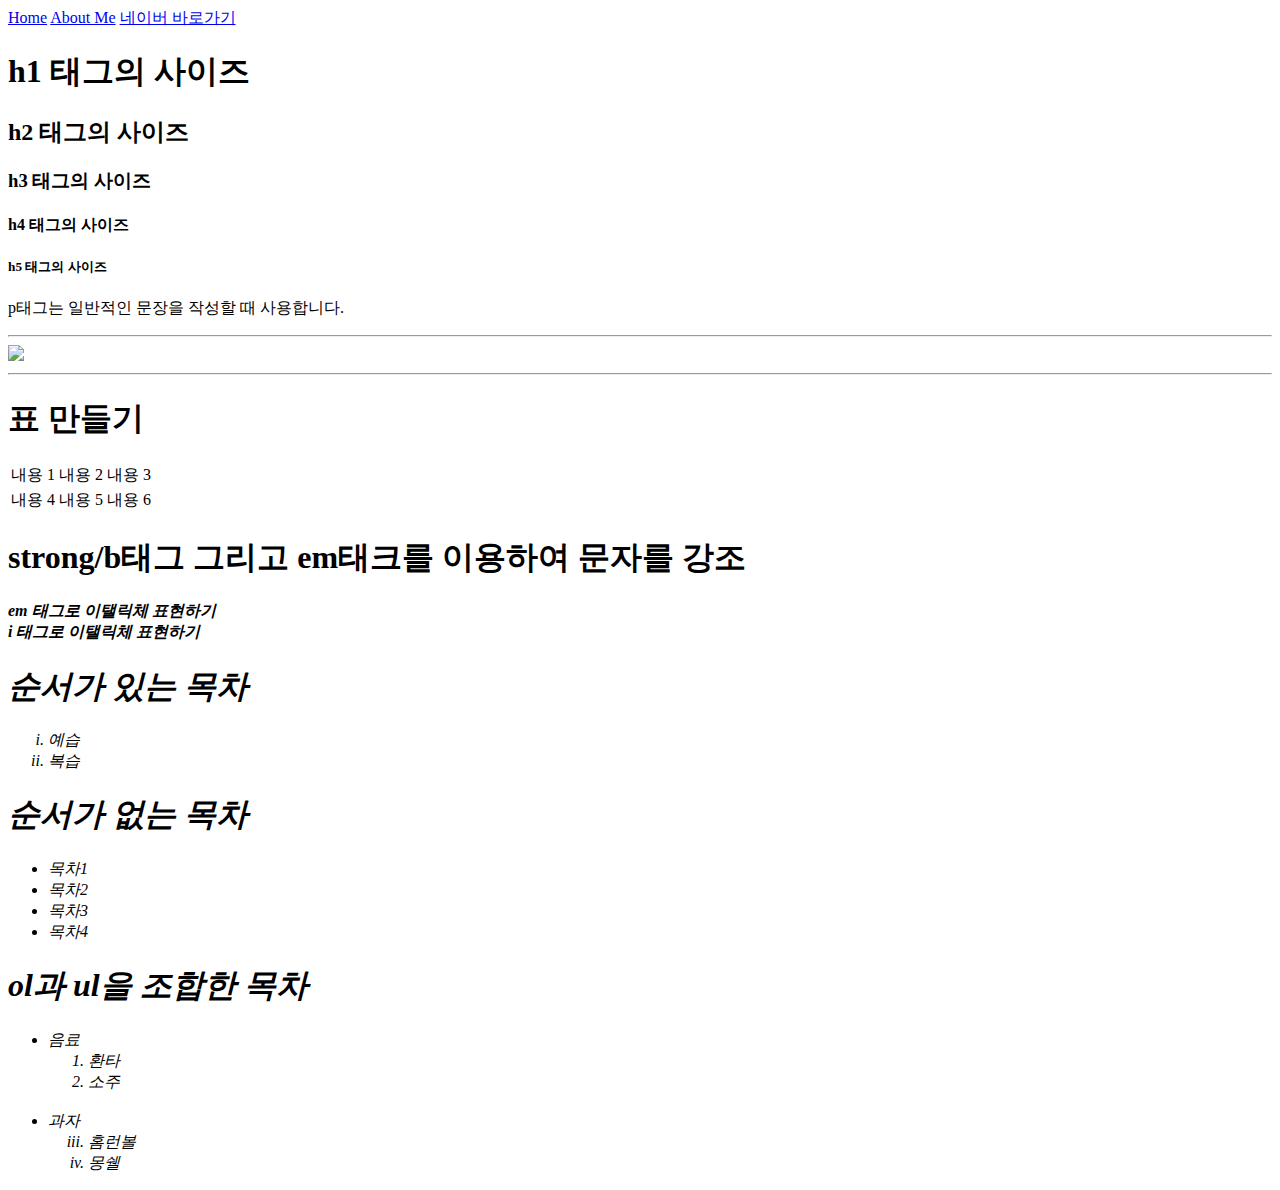
==== html/index.html @ d49ddcf2 "Add files via upload" ====
<!-- 대부분의 웹사이트는 HTML(markup language)로 작성. 웹사이트에 방문하면 웹사이트가 구동되고 있는 서버는 그 페이지의 HTML문서를 보내준다. 사용자의 웹 브라우저는
HTML문서를 해독하고 그 결과를 화면으로 재 구성하여 보여준다. 이처럼 HTML문서는 글씨, 크기, 모양, 그림 등의 정보를 텍스트 형태로 담고 있다. HTML 문서를 만드는 것은 어렵지 않다.
File -->
<!doctype html>
<html>
    <!-- <head>태그 문서에 대한 기본 정보를 담는다 -->
        <head>
            <meta charset="utf-8">
            <!-- <title>브라우저 위에 나타나는 제목 -->
            <title>메가스터디 HTML 페이지</title>
            <!-- <link href=".//test_css.css" rel="stylesheet" type="text/css"> -->
            <!-- <style>
                nav {background-color:black; font-size: 150%; text-align: center}
                nav a {color: gold}
                h1 {color:red}
            </style> -->
        </head>
        <!-- <body>주로 화면에 나타나는 내용이 담겨있다 -->
        <body>
            <!-- <nav>웹 사이트의 주요 페이지를 안내하는 네비게이션 역할 -->
            <nav>
                <a href="./index.html">Home</a>
                <a href="./about_me.html">About Me</a>
                <a href="https://www.naver.com/">네이버 바로가기</a>
            <!-- <nav style="background-color: black; font-size: 150%; text-align: center">
                <a href="./index.html" style="color: white">Home</a>
                <a href="./about_me.html" style="color: white">About Me</a>
                <a href="https://www.naver.com/" style="color: white">네이버 바로가기</a> -->
            </nav>
            <!-- <h#>헤드라인을 작성 -->
            <h1>h1 태그의 사이즈</h1>
            <h2>h2 태그의 사이즈</h2>
            <h3>h3 태그의 사이즈</h3>
            <h4>h4 태그의 사이즈</h4>
            <h5>h5 태그의 사이즈</h5>

            <p>p태그는 일반적인 문장을 작성할 때 사용합니다.</p>
            <hr>
            <img src="C:\chi_py_project\pic_test.jpg" width="400px" heigth="100px">
            <hr>
            
            <h1>표 만들기</h1>
            <table>
                <tr>
                    <td> 내용 1 </td>
                    <td> 내용 2 </td>
                    <td> 내용 3 </td>
                </tr>
                <tr>
                    <td> 내용 4 </td>
                    <td> 내용 5 </td>
                    <td> 내용 6 </td>
                </tr>
            </table>


            <h1>strong/b태그 그리고 em태크를 이용하여 문자를 강조</h1>
            <strong><em>em 태그로 이탤릭체 표현하기</em></strong> <br>
            <b><i> i 태그로 이탤릭체 표현하기 <i></b> <br>

            <h1>순서가 있는 목차</h1>
            <ol type="i">
                <li> 예습 </li>
                <li> 복습 </li>
            </ol>

            <h1>순서가 없는 목차</h1>
            <ul>
                <li>목차1</li>
                <li>목차2</li>
                <li>목차3</li>
                <li>목차4</li>
            </ul>

            <h1>ol과 ul을 조합한 목차</h1>
            <ul>
                <li> 음료
                    <ol type="1">
                        <li> 환타
                        <li> 소주
                    </ol>
                </li> <br>
                <li> 과자
                    <ol type="i" start="3">
                        <li> 홈런볼
                        <li> 몽쉘
                    </ol>
                </li>
            </ul>
        </body>
</html>
---- html/test_css.css ----
nav {background-color:black; font-size: 150%; text-align: center}
nav a {color: gold}
h1 {color:red}
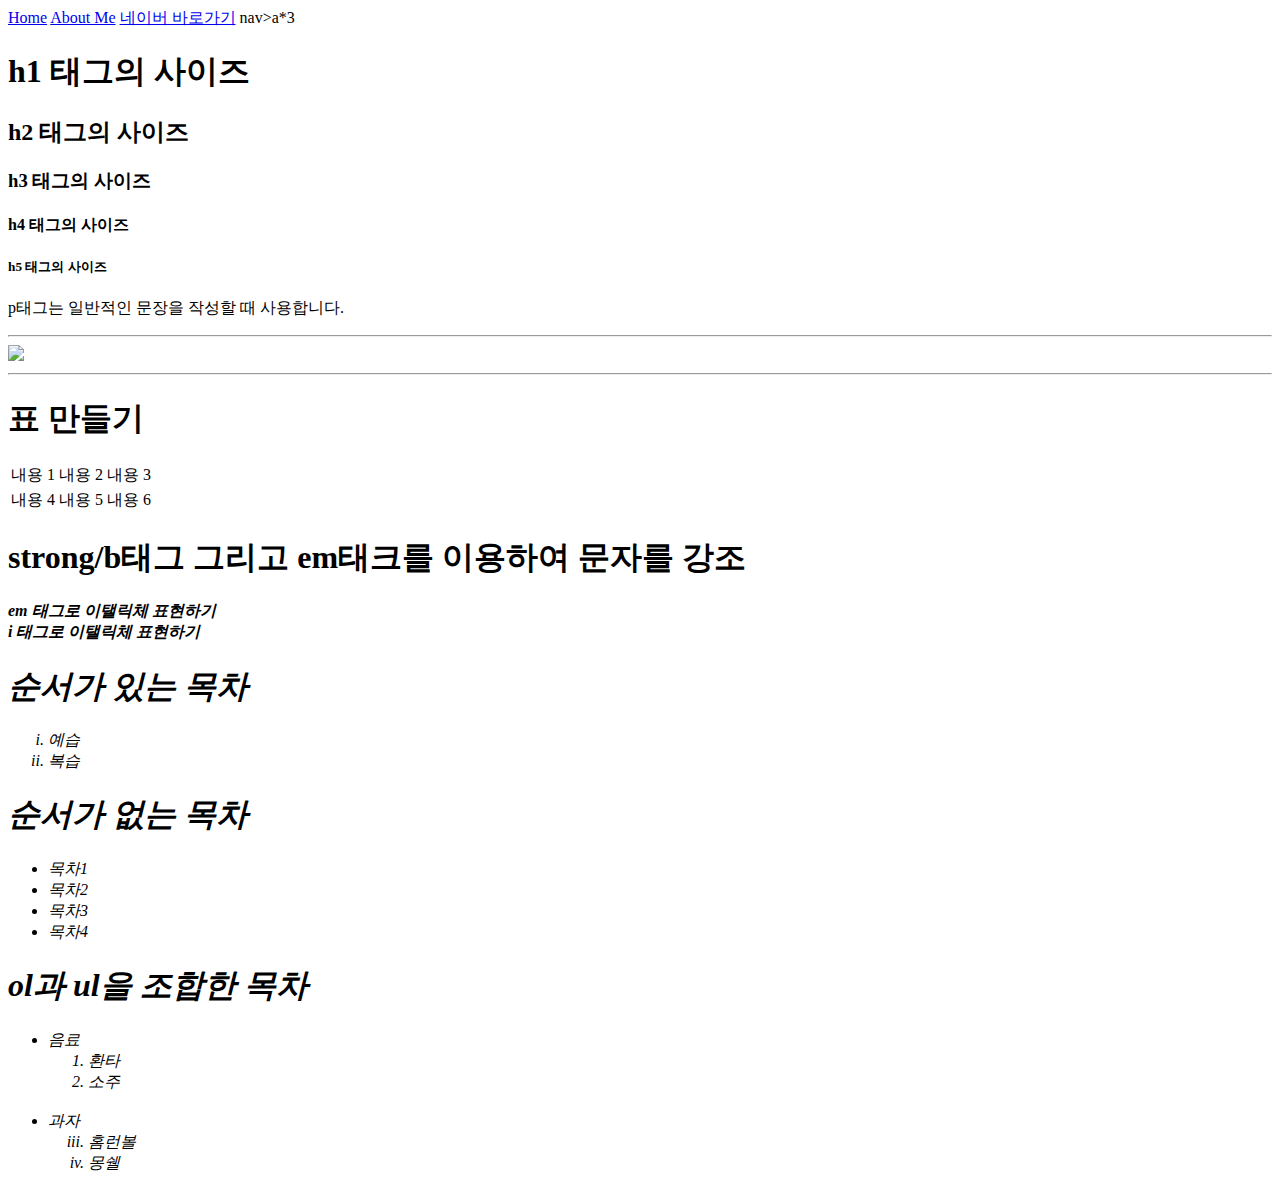
==== commit df0fc694: "Add files via upload" ====
--- a/html/index.html
+++ b/html/index.html
@@ -3,89 +3,93 @@
 File -->
 <!doctype html>
 <html>
-    <!-- <head>태그 문서에 대한 기본 정보를 담는다 -->
-        <head>
-            <meta charset="utf-8">
-            <!-- <title>브라우저 위에 나타나는 제목 -->
-            <title>메가스터디 HTML 페이지</title>
-            <!-- <link href=".//test_css.css" rel="stylesheet" type="text/css"> -->
-            <!-- <style>
+<!-- <head>태그 문서에 대한 기본 정보를 담는다 -->
+
+<head>
+    <meta charset="utf-8">
+    <!-- <title>브라우저 위에 나타나는 제목 -->
+    <title>메가스터디 HTML 페이지</title>
+    <!-- <link href=".//test_css.css" rel="stylesheet" type="text/css"> -->
+    <!-- <style>
                 nav {background-color:black; font-size: 150%; text-align: center}
                 nav a {color: gold}
                 h1 {color:red}
             </style> -->
-        </head>
-        <!-- <body>주로 화면에 나타나는 내용이 담겨있다 -->
-        <body>
-            <!-- <nav>웹 사이트의 주요 페이지를 안내하는 네비게이션 역할 -->
-            <nav>
-                <a href="./index.html">Home</a>
-                <a href="./about_me.html">About Me</a>
-                <a href="https://www.naver.com/">네이버 바로가기</a>
-            <!-- <nav style="background-color: black; font-size: 150%; text-align: center">
+</head>
+<!-- <body>주로 화면에 나타나는 내용이 담겨있다 -->
+
+<body>
+    <!-- <nav>웹 사이트의 주요 페이지를 안내하는 네비게이션 역할 -->
+    <nav>
+        <a href="./index.html">Home</a>
+        <a href="./about_me.html">About Me</a>
+        <a href="https://www.naver.com/">네이버 바로가기</a>
+        nav>a*3
+        <!-- <nav style="background-color: black; font-size: 150%; text-align: center">
                 <a href="./index.html" style="color: white">Home</a>
                 <a href="./about_me.html" style="color: white">About Me</a>
                 <a href="https://www.naver.com/" style="color: white">네이버 바로가기</a> -->
-            </nav>
-            <!-- <h#>헤드라인을 작성 -->
-            <h1>h1 태그의 사이즈</h1>
-            <h2>h2 태그의 사이즈</h2>
-            <h3>h3 태그의 사이즈</h3>
-            <h4>h4 태그의 사이즈</h4>
-            <h5>h5 태그의 사이즈</h5>
+    </nav>
+    <!-- <h#>헤드라인을 작성 -->
+    <h1>h1 태그의 사이즈</h1>
+    <h2>h2 태그의 사이즈</h2>
+    <h3>h3 태그의 사이즈</h3>
+    <h4>h4 태그의 사이즈</h4>
+    <h5>h5 태그의 사이즈</h5>
 
-            <p>p태그는 일반적인 문장을 작성할 때 사용합니다.</p>
-            <hr>
-            <img src="C:\chi_py_project\pic_test.jpg" width="400px" heigth="100px">
-            <hr>
-            
-            <h1>표 만들기</h1>
-            <table>
-                <tr>
-                    <td> 내용 1 </td>
-                    <td> 내용 2 </td>
-                    <td> 내용 3 </td>
-                </tr>
-                <tr>
-                    <td> 내용 4 </td>
-                    <td> 내용 5 </td>
-                    <td> 내용 6 </td>
-                </tr>
-            </table>
+    <p>p태그는 일반적인 문장을 작성할 때 사용합니다.</p>
+    <hr>
+    <img src="C:\chi_py_project\pic_test.jpg" width="400px" heigth="100px">
+    <hr>
+
+    <h1>표 만들기</h1>
+    <table>
+        <tr>
+            <td> 내용 1 </td>
+            <td> 내용 2 </td>
+            <td> 내용 3 </td>
+        </tr>
+        <tr>
+            <td> 내용 4 </td>
+            <td> 내용 5 </td>
+            <td> 내용 6 </td>
+        </tr>
+    </table>
 
 
-            <h1>strong/b태그 그리고 em태크를 이용하여 문자를 강조</h1>
-            <strong><em>em 태그로 이탤릭체 표현하기</em></strong> <br>
-            <b><i> i 태그로 이탤릭체 표현하기 <i></b> <br>
+    <h1>strong/b태그 그리고 em태크를 이용하여 문자를 강조</h1>
+    <strong><em>em 태그로 이탤릭체 표현하기</em></strong> <br>
+    <b><i> i 태그로 이탤릭체 표현하기 <i></b> <br>
 
-            <h1>순서가 있는 목차</h1>
-            <ol type="i">
-                <li> 예습 </li>
-                <li> 복습 </li>
+    <h1>순서가 있는 목차</h1>
+    <ol type="i">
+        <li> 예습 </li>
+        <li> 복습 </li>
+    </ol>
+
+    <h1>순서가 없는 목차</h1>
+    <ul>
+        <li>목차1</li>
+        <li>목차2</li>
+        <li>목차3</li>
+        <li>목차4</li>
+    </ul>
+
+    <h1>ol과 ul을 조합한 목차</h1>
+    <ul>
+        <li> 음료
+            <ol type="1">
+                <li> 환타
+                <li> 소주
             </ol>
+        </li> <br>
+        <li> 과자
+            <ol type="i" start="3">
+                <li> 홈런볼
+                <li> 몽쉘
+            </ol>
+        </li>
+    </ul>
+</body>
 
-            <h1>순서가 없는 목차</h1>
-            <ul>
-                <li>목차1</li>
-                <li>목차2</li>
-                <li>목차3</li>
-                <li>목차4</li>
-            </ul>
-
-            <h1>ol과 ul을 조합한 목차</h1>
-            <ul>
-                <li> 음료
-                    <ol type="1">
-                        <li> 환타
-                        <li> 소주
-                    </ol>
-                </li> <br>
-                <li> 과자
-                    <ol type="i" start="3">
-                        <li> 홈런볼
-                        <li> 몽쉘
-                    </ol>
-                </li>
-            </ul>
-        </body>
 </html>--- a/html/test_css.css
+++ b/html/test_css.css
@@ -1,3 +1,4 @@
 nav {background-color:black; font-size: 150%; text-align: center}
 nav a {color: gold}
-h1 {color:red}+h1 {color:red}
+.menu {	background-color:#006666 }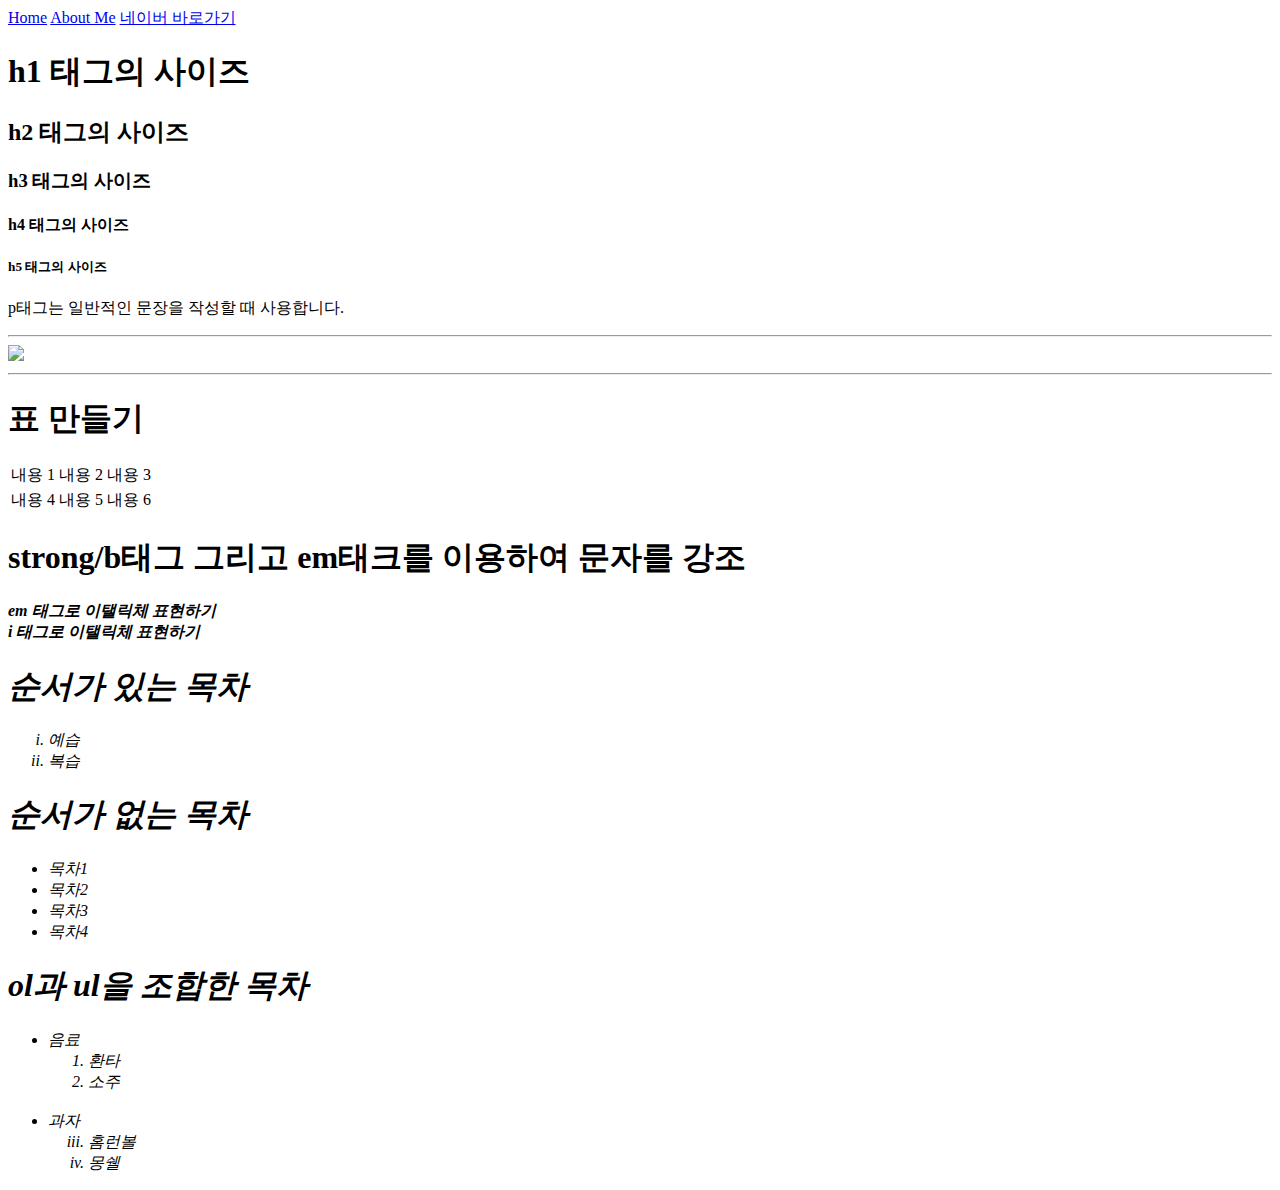
==== commit b7e98b08: "Add files via upload" ====
--- a/html/index.html
+++ b/html/index.html
@@ -3,93 +3,89 @@
 File -->
 <!doctype html>
 <html>
-<!-- <head>태그 문서에 대한 기본 정보를 담는다 -->
-
-<head>
-    <meta charset="utf-8">
-    <!-- <title>브라우저 위에 나타나는 제목 -->
-    <title>메가스터디 HTML 페이지</title>
-    <!-- <link href=".//test_css.css" rel="stylesheet" type="text/css"> -->
-    <!-- <style>
+    <!-- <head>태그 문서에 대한 기본 정보를 담는다 -->
+        <head>
+            <meta charset="utf-8">
+            <!-- <title>브라우저 위에 나타나는 제목 -->
+            <title>메가스터디 HTML 페이지</title>
+            <!-- <link href=".//test_css.css" rel="stylesheet" type="text/css"> -->
+            <!-- <style>
                 nav {background-color:black; font-size: 150%; text-align: center}
                 nav a {color: gold}
                 h1 {color:red}
             </style> -->
-</head>
-<!-- <body>주로 화면에 나타나는 내용이 담겨있다 -->
-
-<body>
-    <!-- <nav>웹 사이트의 주요 페이지를 안내하는 네비게이션 역할 -->
-    <nav>
-        <a href="./index.html">Home</a>
-        <a href="./about_me.html">About Me</a>
-        <a href="https://www.naver.com/">네이버 바로가기</a>
-        nav>a*3
-        <!-- <nav style="background-color: black; font-size: 150%; text-align: center">
+        </head>
+        <!-- <body>주로 화면에 나타나는 내용이 담겨있다 -->
+        <body>
+            <!-- <nav>웹 사이트의 주요 페이지를 안내하는 네비게이션 역할 -->
+            <nav>
+                <a href="./index.html">Home</a>
+                <a href="./about_me.html">About Me</a>
+                <a href="https://www.naver.com/">네이버 바로가기</a>
+            <!-- <nav style="background-color: black; font-size: 150%; text-align: center">
                 <a href="./index.html" style="color: white">Home</a>
                 <a href="./about_me.html" style="color: white">About Me</a>
                 <a href="https://www.naver.com/" style="color: white">네이버 바로가기</a> -->
-    </nav>
-    <!-- <h#>헤드라인을 작성 -->
-    <h1>h1 태그의 사이즈</h1>
-    <h2>h2 태그의 사이즈</h2>
-    <h3>h3 태그의 사이즈</h3>
-    <h4>h4 태그의 사이즈</h4>
-    <h5>h5 태그의 사이즈</h5>
+            </nav>
+            <!-- <h#>헤드라인을 작성 -->
+            <h1>h1 태그의 사이즈</h1>
+            <h2>h2 태그의 사이즈</h2>
+            <h3>h3 태그의 사이즈</h3>
+            <h4>h4 태그의 사이즈</h4>
+            <h5>h5 태그의 사이즈</h5>
 
-    <p>p태그는 일반적인 문장을 작성할 때 사용합니다.</p>
-    <hr>
-    <img src="C:\chi_py_project\pic_test.jpg" width="400px" heigth="100px">
-    <hr>
-
-    <h1>표 만들기</h1>
-    <table>
-        <tr>
-            <td> 내용 1 </td>
-            <td> 내용 2 </td>
-            <td> 내용 3 </td>
-        </tr>
-        <tr>
-            <td> 내용 4 </td>
-            <td> 내용 5 </td>
-            <td> 내용 6 </td>
-        </tr>
-    </table>
+            <p>p태그는 일반적인 문장을 작성할 때 사용합니다.</p>
+            <hr>
+            <img src="C:\chi_py_project\pic_test.jpg" width="400px" heigth="100px">
+            <hr>
+            
+            <h1>표 만들기</h1>
+            <table>
+                <tr>
+                    <td> 내용 1 </td>
+                    <td> 내용 2 </td>
+                    <td> 내용 3 </td>
+                </tr>
+                <tr>
+                    <td> 내용 4 </td>
+                    <td> 내용 5 </td>
+                    <td> 내용 6 </td>
+                </tr>
+            </table>
 
 
-    <h1>strong/b태그 그리고 em태크를 이용하여 문자를 강조</h1>
-    <strong><em>em 태그로 이탤릭체 표현하기</em></strong> <br>
-    <b><i> i 태그로 이탤릭체 표현하기 <i></b> <br>
+            <h1>strong/b태그 그리고 em태크를 이용하여 문자를 강조</h1>
+            <strong><em>em 태그로 이탤릭체 표현하기</em></strong> <br>
+            <b><i> i 태그로 이탤릭체 표현하기 <i></b> <br>
 
-    <h1>순서가 있는 목차</h1>
-    <ol type="i">
-        <li> 예습 </li>
-        <li> 복습 </li>
-    </ol>
+            <h1>순서가 있는 목차</h1>
+            <ol type="i">
+                <li> 예습 </li>
+                <li> 복습 </li>
+            </ol>
 
-    <h1>순서가 없는 목차</h1>
-    <ul>
-        <li>목차1</li>
-        <li>목차2</li>
-        <li>목차3</li>
-        <li>목차4</li>
-    </ul>
+            <h1>순서가 없는 목차</h1>
+            <ul>
+                <li>목차1</li>
+                <li>목차2</li>
+                <li>목차3</li>
+                <li>목차4</li>
+            </ul>
 
-    <h1>ol과 ul을 조합한 목차</h1>
-    <ul>
-        <li> 음료
-            <ol type="1">
-                <li> 환타
-                <li> 소주
-            </ol>
-        </li> <br>
-        <li> 과자
-            <ol type="i" start="3">
-                <li> 홈런볼
-                <li> 몽쉘
-            </ol>
-        </li>
-    </ul>
-</body>
-
+            <h1>ol과 ul을 조합한 목차</h1>
+            <ul>
+                <li> 음료
+                    <ol type="1">
+                        <li> 환타
+                        <li> 소주
+                    </ol>
+                </li> <br>
+                <li> 과자
+                    <ol type="i" start="3">
+                        <li> 홈런볼
+                        <li> 몽쉘
+                    </ol>
+                </li>
+            </ul>
+        </body>
 </html>--- a/html/test_css.css
+++ b/html/test_css.css
@@ -1,4 +1,3 @@
 nav {background-color:black; font-size: 150%; text-align: center}
 nav a {color: gold}
-h1 {color:red}
-.menu {	background-color:#006666 }+h1 {color:red}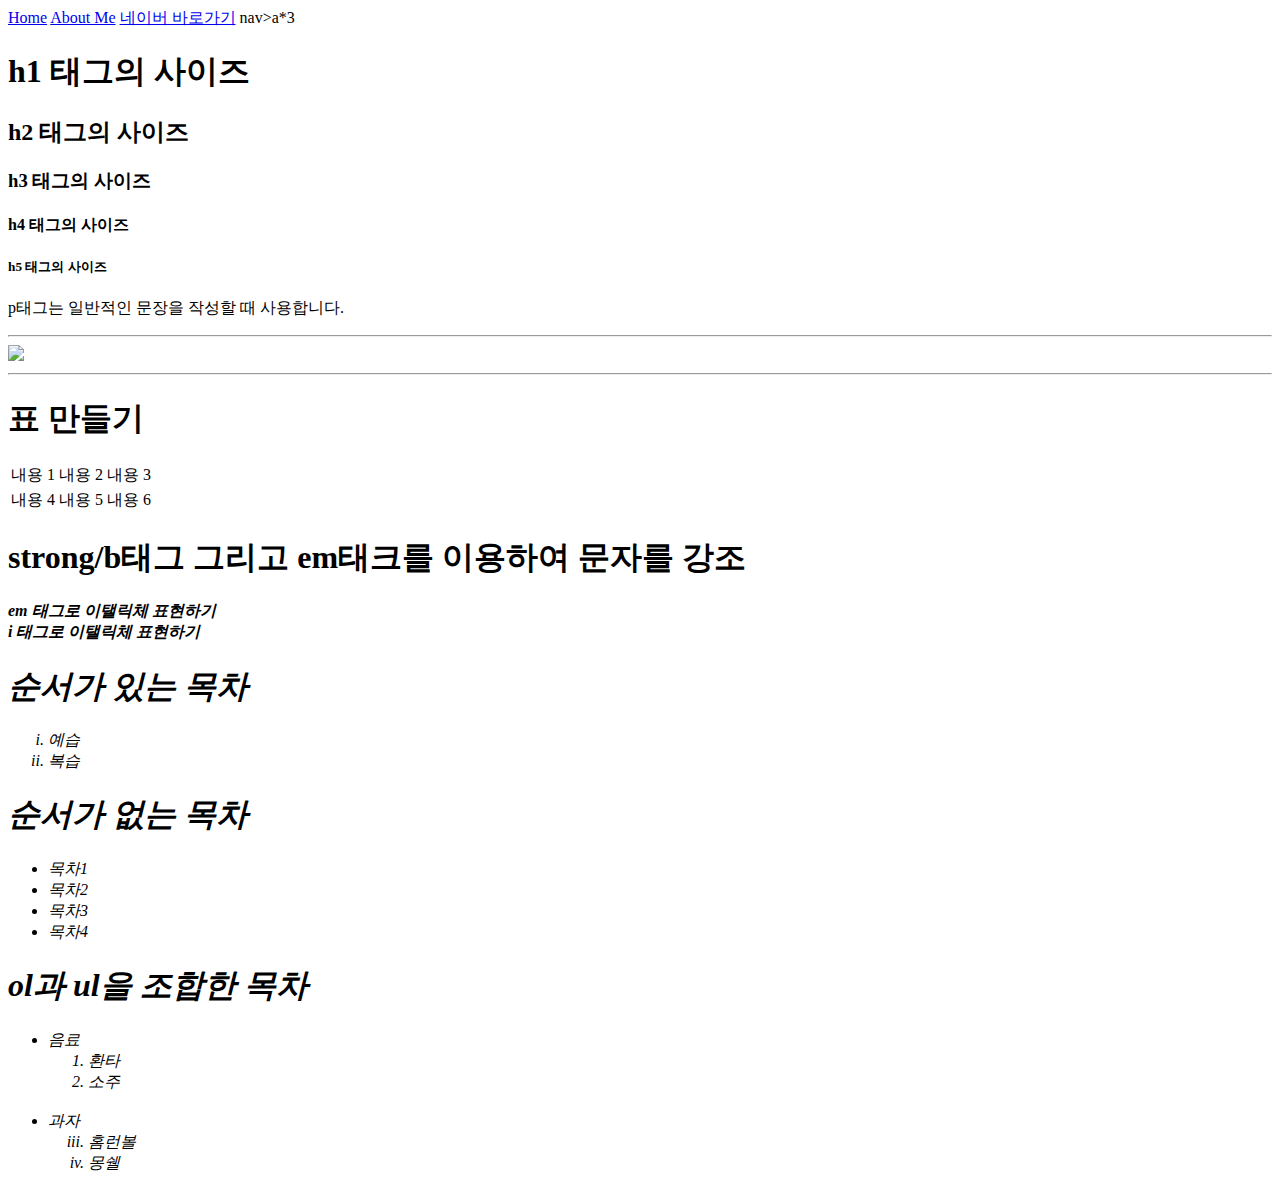
==== commit 06816925: "Add files via upload" ====
--- a/html/index.html
+++ b/html/index.html
@@ -3,89 +3,93 @@
 File -->
 <!doctype html>
 <html>
-    <!-- <head>태그 문서에 대한 기본 정보를 담는다 -->
-        <head>
-            <meta charset="utf-8">
-            <!-- <title>브라우저 위에 나타나는 제목 -->
-            <title>메가스터디 HTML 페이지</title>
-            <!-- <link href=".//test_css.css" rel="stylesheet" type="text/css"> -->
-            <!-- <style>
+<!-- <head>태그 문서에 대한 기본 정보를 담는다 -->
+
+<head>
+    <meta charset="utf-8">
+    <!-- <title>브라우저 위에 나타나는 제목 -->
+    <title>메가스터디 HTML 페이지</title>
+    <!-- <link href=".//test_css.css" rel="stylesheet" type="text/css"> -->
+    <!-- <style>
                 nav {background-color:black; font-size: 150%; text-align: center}
                 nav a {color: gold}
                 h1 {color:red}
             </style> -->
-        </head>
-        <!-- <body>주로 화면에 나타나는 내용이 담겨있다 -->
-        <body>
-            <!-- <nav>웹 사이트의 주요 페이지를 안내하는 네비게이션 역할 -->
-            <nav>
-                <a href="./index.html">Home</a>
-                <a href="./about_me.html">About Me</a>
-                <a href="https://www.naver.com/">네이버 바로가기</a>
-            <!-- <nav style="background-color: black; font-size: 150%; text-align: center">
+</head>
+<!-- <body>주로 화면에 나타나는 내용이 담겨있다 -->
+
+<body>
+    <!-- <nav>웹 사이트의 주요 페이지를 안내하는 네비게이션 역할 -->
+    <nav>
+        <a href="./index.html">Home</a>
+        <a href="./about_me.html">About Me</a>
+        <a href="https://www.naver.com/">네이버 바로가기</a>
+        nav>a*3
+        <!-- <nav style="background-color: black; font-size: 150%; text-align: center">
                 <a href="./index.html" style="color: white">Home</a>
                 <a href="./about_me.html" style="color: white">About Me</a>
                 <a href="https://www.naver.com/" style="color: white">네이버 바로가기</a> -->
-            </nav>
-            <!-- <h#>헤드라인을 작성 -->
-            <h1>h1 태그의 사이즈</h1>
-            <h2>h2 태그의 사이즈</h2>
-            <h3>h3 태그의 사이즈</h3>
-            <h4>h4 태그의 사이즈</h4>
-            <h5>h5 태그의 사이즈</h5>
+    </nav>
+    <!-- <h#>헤드라인을 작성 -->
+    <h1>h1 태그의 사이즈</h1>
+    <h2>h2 태그의 사이즈</h2>
+    <h3>h3 태그의 사이즈</h3>
+    <h4>h4 태그의 사이즈</h4>
+    <h5>h5 태그의 사이즈</h5>
 
-            <p>p태그는 일반적인 문장을 작성할 때 사용합니다.</p>
-            <hr>
-            <img src="C:\chi_py_project\pic_test.jpg" width="400px" heigth="100px">
-            <hr>
-            
-            <h1>표 만들기</h1>
-            <table>
-                <tr>
-                    <td> 내용 1 </td>
-                    <td> 내용 2 </td>
-                    <td> 내용 3 </td>
-                </tr>
-                <tr>
-                    <td> 내용 4 </td>
-                    <td> 내용 5 </td>
-                    <td> 내용 6 </td>
-                </tr>
-            </table>
+    <p>p태그는 일반적인 문장을 작성할 때 사용합니다.</p>
+    <hr>
+    <img src="C:\chi_py_project\pic_test.jpg" width="400px" heigth="100px">
+    <hr>
+
+    <h1>표 만들기</h1>
+    <table>
+        <tr>
+            <td> 내용 1 </td>
+            <td> 내용 2 </td>
+            <td> 내용 3 </td>
+        </tr>
+        <tr>
+            <td> 내용 4 </td>
+            <td> 내용 5 </td>
+            <td> 내용 6 </td>
+        </tr>
+    </table>
 
 
-            <h1>strong/b태그 그리고 em태크를 이용하여 문자를 강조</h1>
-            <strong><em>em 태그로 이탤릭체 표현하기</em></strong> <br>
-            <b><i> i 태그로 이탤릭체 표현하기 <i></b> <br>
+    <h1>strong/b태그 그리고 em태크를 이용하여 문자를 강조</h1>
+    <strong><em>em 태그로 이탤릭체 표현하기</em></strong> <br>
+    <b><i> i 태그로 이탤릭체 표현하기 <i></b> <br>
 
-            <h1>순서가 있는 목차</h1>
-            <ol type="i">
-                <li> 예습 </li>
-                <li> 복습 </li>
+    <h1>순서가 있는 목차</h1>
+    <ol type="i">
+        <li> 예습 </li>
+        <li> 복습 </li>
+    </ol>
+
+    <h1>순서가 없는 목차</h1>
+    <ul>
+        <li>목차1</li>
+        <li>목차2</li>
+        <li>목차3</li>
+        <li>목차4</li>
+    </ul>
+
+    <h1>ol과 ul을 조합한 목차</h1>
+    <ul>
+        <li> 음료
+            <ol type="1">
+                <li> 환타
+                <li> 소주
             </ol>
+        </li> <br>
+        <li> 과자
+            <ol type="i" start="3">
+                <li> 홈런볼
+                <li> 몽쉘
+            </ol>
+        </li>
+    </ul>
+</body>
 
-            <h1>순서가 없는 목차</h1>
-            <ul>
-                <li>목차1</li>
-                <li>목차2</li>
-                <li>목차3</li>
-                <li>목차4</li>
-            </ul>
-
-            <h1>ol과 ul을 조합한 목차</h1>
-            <ul>
-                <li> 음료
-                    <ol type="1">
-                        <li> 환타
-                        <li> 소주
-                    </ol>
-                </li> <br>
-                <li> 과자
-                    <ol type="i" start="3">
-                        <li> 홈런볼
-                        <li> 몽쉘
-                    </ol>
-                </li>
-            </ul>
-        </body>
 </html>--- a/html/test_css.css
+++ b/html/test_css.css
@@ -1,3 +1,4 @@
 nav {background-color:black; font-size: 150%; text-align: center}
 nav a {color: gold}
-h1 {color:red}+h1 {color:red}
+.menu {	background-color:#006666 }